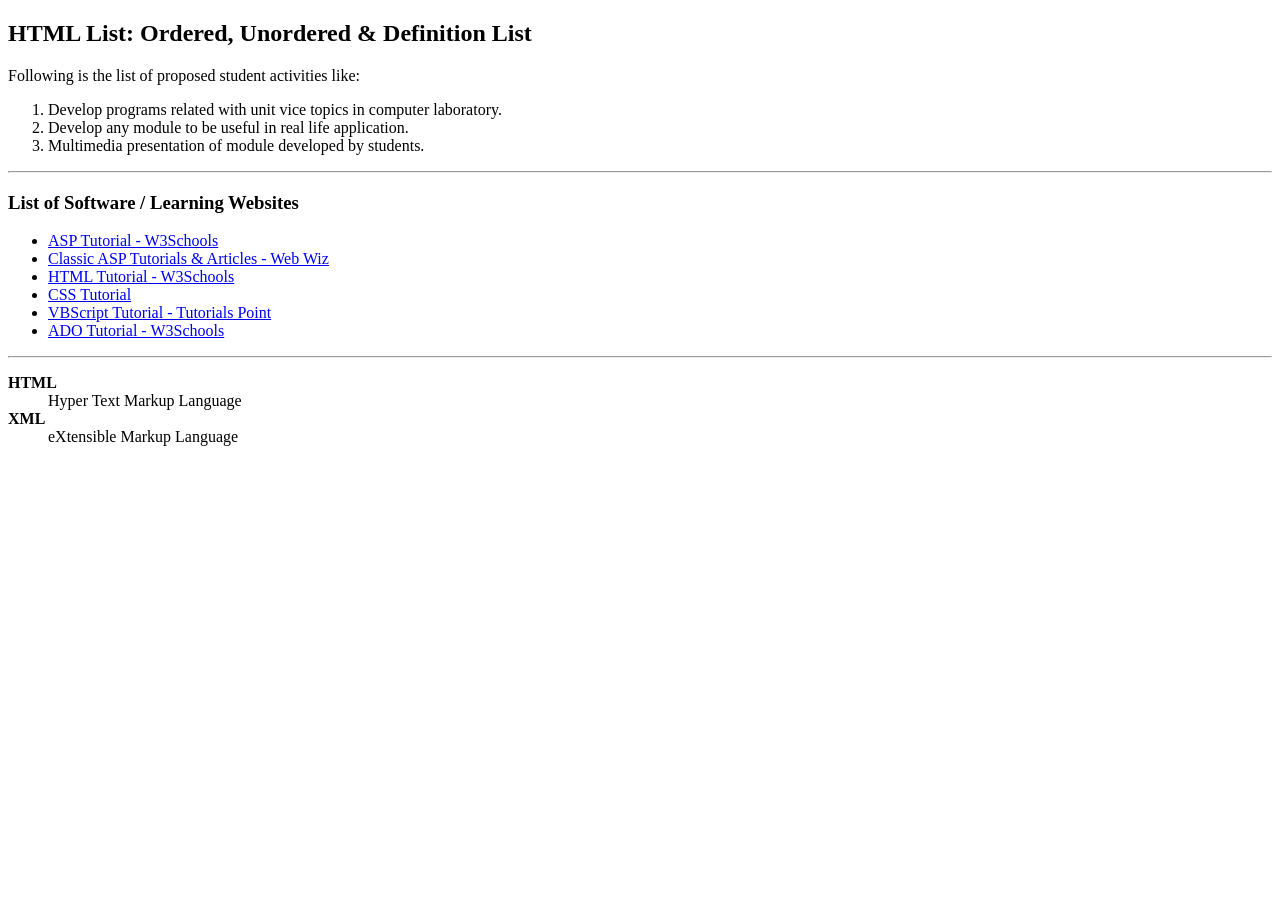
==== index.html @ 6a446190 "Move index.html to root for GitHub Pages" ====
<!DOCTYPE html>
<html lang="en">
<head>
    <meta charset="UTF-8">
    <title>HM1</title>
</head>
<body>
    <h2>HTML List: Ordered, Unordered & Definition List</h2>
    <p>Following is the list of proposed student activities like:</p>
    <ol>
        <li>Develop programs related with unit vice topics in computer laboratory.</li>
        <li>Develop any module to be useful in real life application.</li>
        <li>Multimedia presentation of module developed by students.</li>
    </ol>
    <hr>

    <h3>List of Software / Learning Websites</h3>
    <ul>
        <li>
            <a href="https://www.w3schools.com/asp" target="_blank">
                ASP Tutorial - W3Schools
            </a>
        </li>
        <li>
            <a href="https://www.webwiz.co.uk/knowledgebase" target="_blank">
                Classic ASP Tutorials & Articles - Web Wiz
            </a>
        </li>
        <li>
            <a href="https://www.w3schools.com/html" target="_blank">
                HTML Tutorial - W3Schools
            </a>
        </li>
        <li>
            <a href="https://www.csstutorial.net" target="_blank">
                CSS Tutorial
            </a>
        </li>
        <li>
            <a href="https://www.tutorialspoint.com/vbscript/index.htm" target="_blank">
                VBScript Tutorial - Tutorials Point
            </a>
        </li>
        <li>
            <a href="https://www.w3schools.com/ADO/default.asp" target="_blank">
                ADO Tutorial - W3Schools
            </a>
        </li>
    </ul>

    <hr>
    <dl>
        <dt><b>HTML</b></dt>
        <dd>Hyper Text Markup Language</dd>

        <dt><b>XML</b></dt>
        <dd>eXtensible Markup Language</dd>
    </dl>
</body>
</html>
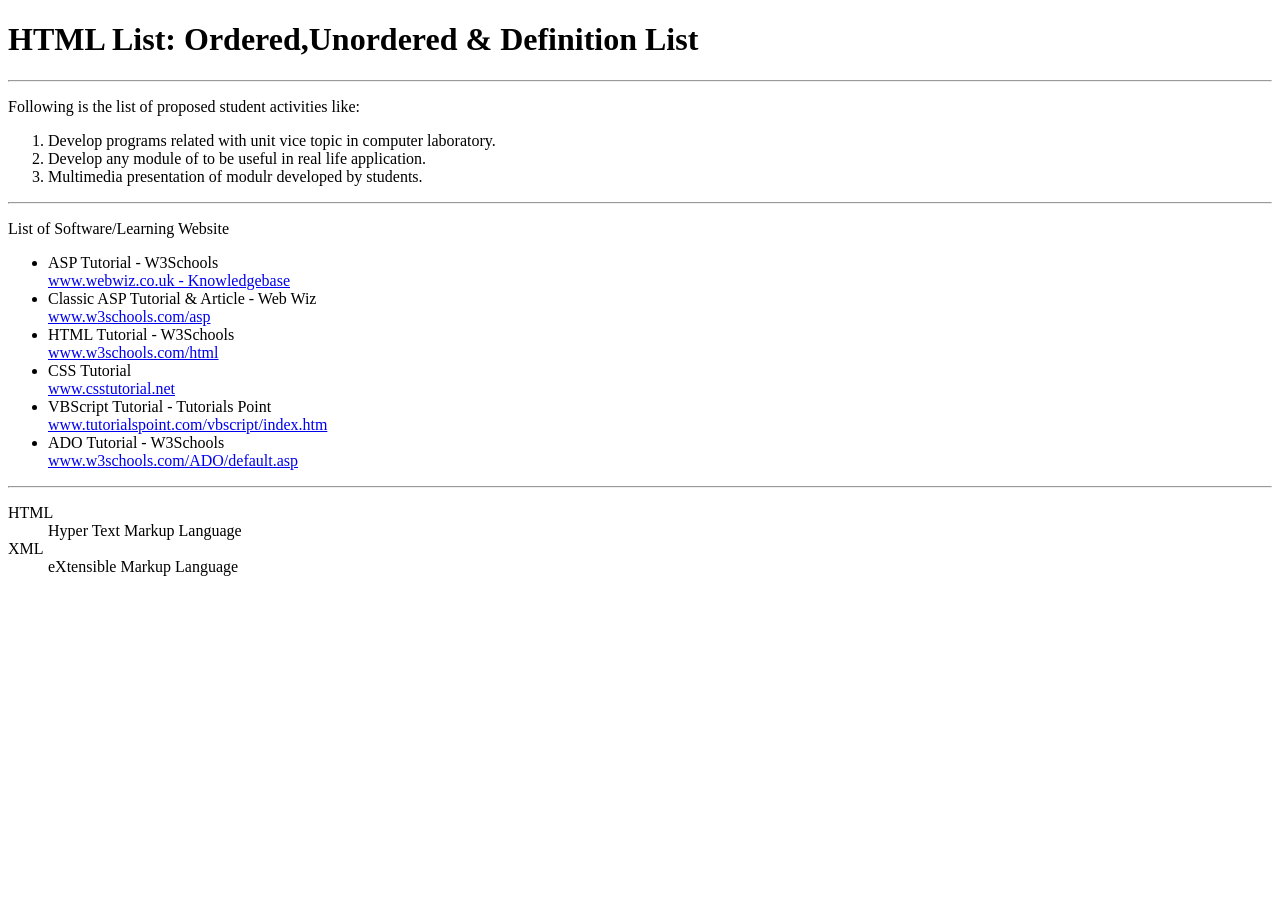
==== commit 6d84c4b0: "Add files via upload" ====
--- a/index.html
+++ b/index.html
@@ -1,60 +1,56 @@
-<!DOCTYPE html>
-<html lang="en">
-<head>
-    <meta charset="UTF-8">
-    <title>HM1</title>
-</head>
-<body>
-    <h2>HTML List: Ordered, Unordered & Definition List</h2>
-    <p>Following is the list of proposed student activities like:</p>
-    <ol>
-        <li>Develop programs related with unit vice topics in computer laboratory.</li>
-        <li>Develop any module to be useful in real life application.</li>
-        <li>Multimedia presentation of module developed by students.</li>
-    </ol>
-    <hr>
-
-    <h3>List of Software / Learning Websites</h3>
-    <ul>
-        <li>
-            <a href="https://www.w3schools.com/asp" target="_blank">
-                ASP Tutorial - W3Schools
-            </a>
-        </li>
-        <li>
-            <a href="https://www.webwiz.co.uk/knowledgebase" target="_blank">
-                Classic ASP Tutorials & Articles - Web Wiz
-            </a>
-        </li>
-        <li>
-            <a href="https://www.w3schools.com/html" target="_blank">
-                HTML Tutorial - W3Schools
-            </a>
-        </li>
-        <li>
-            <a href="https://www.csstutorial.net" target="_blank">
-                CSS Tutorial
-            </a>
-        </li>
-        <li>
-            <a href="https://www.tutorialspoint.com/vbscript/index.htm" target="_blank">
-                VBScript Tutorial - Tutorials Point
-            </a>
-        </li>
-        <li>
-            <a href="https://www.w3schools.com/ADO/default.asp" target="_blank">
-                ADO Tutorial - W3Schools
-            </a>
-        </li>
-    </ul>
-
-    <hr>
-    <dl>
-        <dt><b>HTML</b></dt>
-        <dd>Hyper Text Markup Language</dd>
-
-        <dt><b>XML</b></dt>
-        <dd>eXtensible Markup Language</dd>
-    </dl>
-</body>
+
+<!DOCTYPE html>
+<html lang="en">
+<head>
+    <meta charset="UTF-8">
+    <meta name="viewport" content="width=device-width, initial-scale=1.0">
+    <title>homeWork1</title>
+</head>
+<body>
+    <h1>HTML List: Ordered,Unordered & Definition List</h1>
+    
+    <hr>
+
+    <p>Following is the list of proposed student activities like: </p>
+
+    <ol>
+        <li>Develop programs related with unit vice topic in computer laboratory.</li>
+        <li>Develop any module of to be useful in real life application.</li>
+        <li>Multimedia presentation of modulr developed by students.</li>
+    </ol>
+
+    <hr>
+
+    <p>List of Software/Learning Website</p>
+
+    <ul>
+        <li>ASP Tutorial - W3Schools</li>
+        <a href="https://www.w3schools.com/asp/default.asp">www.webwiz.co.uk - Knowledgebase</a>
+
+        <li>Classic ASP Tutorial & Article - Web Wiz</li>
+        <a href="https://www.webwiz.net/kb/">www.w3schools.com/asp</a>
+
+        <li>HTML Tutorial - W3Schools</li>
+        <a href="https://www.w3schools.com/html/default.asp">www.w3schools.com/html</a>
+
+        <li>CSS Tutorial</li>
+        <a href="https://developer.mozilla.org/en-US/docs/Learn_web_development/Core/Styling_basics">www.csstutorial.net</a>
+
+        <li>VBScript Tutorial - Tutorials Point</li>
+        <a href="https://www.tutorialspoint.com/vbscript/index.htm">www.tutorialspoint.com/vbscript/index.htm</a>
+
+        <li>ADO Tutorial - W3Schools</li>
+        <a href="https://www.w3schools.com/asp/ado_ref_connection.asp">www.w3schools.com/ADO/default.asp</a>
+    </ul>
+
+    <hr>
+
+    <dl>
+        <dt>HTML</dt>
+        <dd>Hyper Text Markup Language</dd>
+        <dt>XML</dt>
+        <dd>eXtensible Markup Language</dd>
+    </dl>
+
+</body>
 </html>
